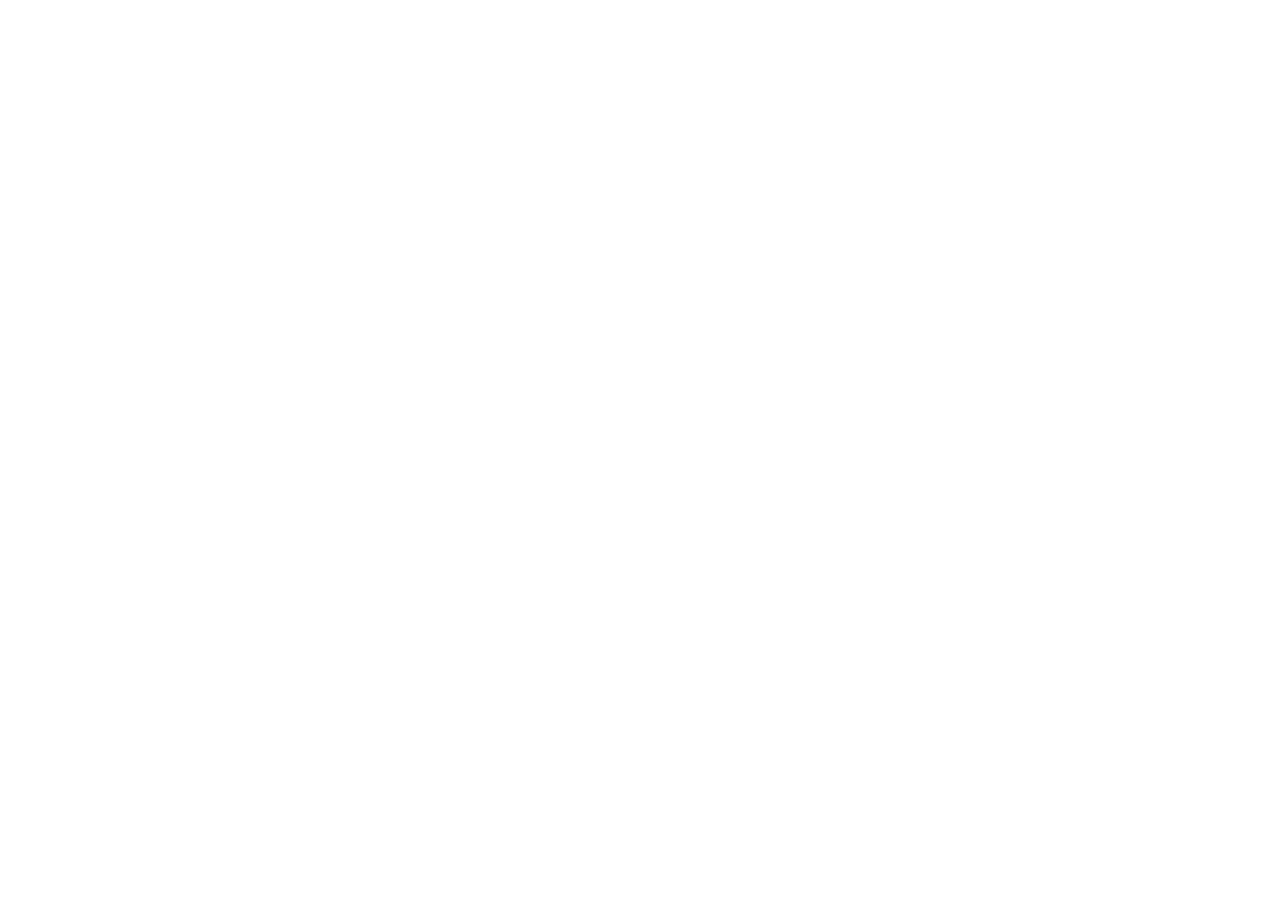
==== Base-HTML-CSS/Task_03/pages/float.html @ d97b337b "fixed base_html_css_task_3" ====
<!DOCTYPE html>
<html lang="zh-CN">
<head>
    <meta charset="UTF-8">
    <meta name="viewport" content="width=device-width, initial-scale=1.0">
    <meta http-equiv="X-UA-Compatible" content="ie=edge">
    <title>Document</title>
</head>
<body>
    
</body>
</html>
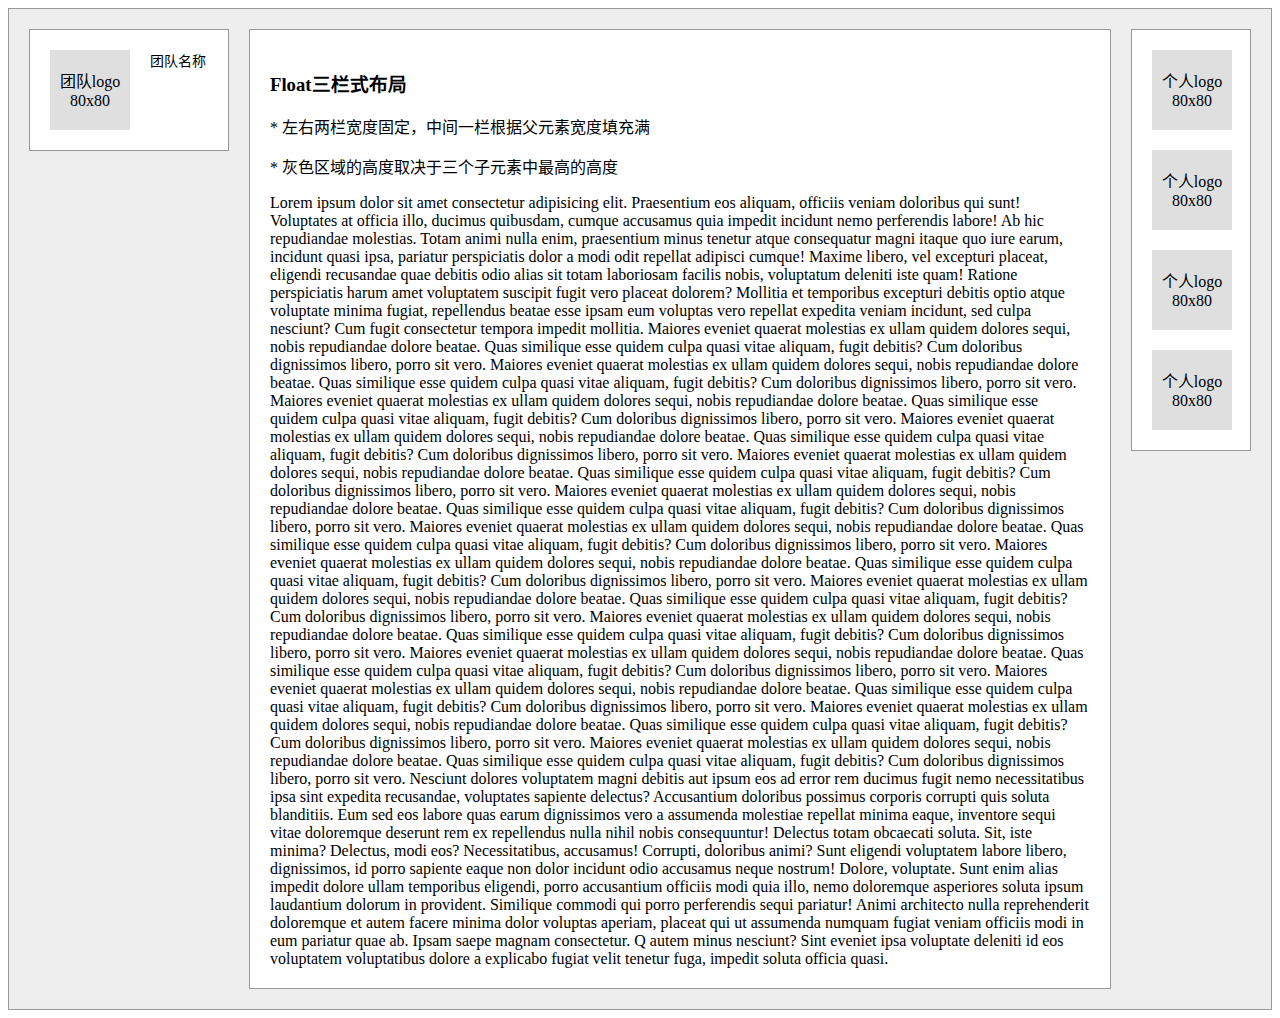
==== commit 661edce1: "add rendering.sketch & add base_css_task3_float" ====
--- a/Base-HTML-CSS/Task_03/pages/float.html
+++ b/Base-HTML-CSS/Task_03/pages/float.html
@@ -4,9 +4,54 @@
     <meta charset="UTF-8">
     <meta name="viewport" content="width=device-width, initial-scale=1.0">
     <meta http-equiv="X-UA-Compatible" content="ie=edge">
-    <title>Document</title>
+    <title>Float三栏布局</title>
+    <link rel="stylesheet" href="../css/float.css">
 </head>
 <body>
-    
+    <div class="container clearfix">
+        <div class="left-bar">
+            <div class="avatar"><span>团队logo 80x80</span></div>
+            <div class="title">团队名称</div>
+        </div>
+        <div class="right-bar">
+            <ul>
+                <li class="avatar"><span>个人logo 80x80</span></li>
+                <li class="avatar"><span>个人logo 80x80</span></li>
+                <li class="avatar"><span>个人logo 80x80</span></li>
+                <li class="avatar"><span>个人logo 80x80</span></li>
+            </ul>
+        </div>
+        <div class="center">
+            <div class="content">
+                <h3>Float三栏式布局</h3>
+                <p>* 左右两栏宽度固定，中间一栏根据父元素宽度填充满</p>
+                <p>* 灰色区域的高度取决于三个子元素中最高的高度</p>
+                Lorem ipsum dolor sit amet consectetur adipisicing elit. Praesentium eos aliquam, officiis veniam doloribus qui sunt! Voluptates at officia illo, ducimus quibusdam, cumque accusamus quia impedit incidunt nemo perferendis labore!
+                Ab hic repudiandae molestias. Totam animi nulla enim, praesentium minus tenetur atque consequatur magni itaque quo iure earum, incidunt quasi ipsa, pariatur perspiciatis dolor a modi odit repellat adipisci cumque!
+                Maxime libero, vel excepturi placeat, eligendi recusandae quae debitis odio alias sit totam laboriosam facilis nobis, voluptatum deleniti iste quam! Ratione perspiciatis harum amet voluptatem suscipit fugit vero placeat dolorem?
+                Mollitia et temporibus excepturi debitis optio atque voluptate minima fugiat, repellendus beatae esse ipsam eum voluptas vero repellat expedita veniam incidunt, sed culpa nesciunt? Cum fugit consectetur tempora impedit mollitia.
+                Maiores eveniet quaerat molestias ex ullam quidem dolores sequi, nobis repudiandae dolore beatae. Quas similique esse quidem culpa quasi vitae aliquam, fugit debitis? Cum doloribus dignissimos libero, porro sit vero.
+                Maiores eveniet quaerat molestias ex ullam quidem dolores sequi, nobis repudiandae dolore beatae. Quas similique esse quidem culpa quasi vitae aliquam, fugit debitis? Cum doloribus dignissimos libero, porro sit vero.
+                Maiores eveniet quaerat molestias ex ullam quidem dolores sequi, nobis repudiandae dolore beatae. Quas similique esse quidem culpa quasi vitae aliquam, fugit debitis? Cum doloribus dignissimos libero, porro sit vero.
+                Maiores eveniet quaerat molestias ex ullam quidem dolores sequi, nobis repudiandae dolore beatae. Quas similique esse quidem culpa quasi vitae aliquam, fugit debitis? Cum doloribus dignissimos libero, porro sit vero.
+                Maiores eveniet quaerat molestias ex ullam quidem dolores sequi, nobis repudiandae dolore beatae. Quas similique esse quidem culpa quasi vitae aliquam, fugit debitis? Cum doloribus dignissimos libero, porro sit vero.
+                Maiores eveniet quaerat molestias ex ullam quidem dolores sequi, nobis repudiandae dolore beatae. Quas similique esse quidem culpa quasi vitae aliquam, fugit debitis? Cum doloribus dignissimos libero, porro sit vero.
+                Maiores eveniet quaerat molestias ex ullam quidem dolores sequi, nobis repudiandae dolore beatae. Quas similique esse quidem culpa quasi vitae aliquam, fugit debitis? Cum doloribus dignissimos libero, porro sit vero.
+                Maiores eveniet quaerat molestias ex ullam quidem dolores sequi, nobis repudiandae dolore beatae. Quas similique esse quidem culpa quasi vitae aliquam, fugit debitis? Cum doloribus dignissimos libero, porro sit vero.
+                Maiores eveniet quaerat molestias ex ullam quidem dolores sequi, nobis repudiandae dolore beatae. Quas similique esse quidem culpa quasi vitae aliquam, fugit debitis? Cum doloribus dignissimos libero, porro sit vero.
+                Maiores eveniet quaerat molestias ex ullam quidem dolores sequi, nobis repudiandae dolore beatae. Quas similique esse quidem culpa quasi vitae aliquam, fugit debitis? Cum doloribus dignissimos libero, porro sit vero.
+                Maiores eveniet quaerat molestias ex ullam quidem dolores sequi, nobis repudiandae dolore beatae. Quas similique esse quidem culpa quasi vitae aliquam, fugit debitis? Cum doloribus dignissimos libero, porro sit vero.
+                Maiores eveniet quaerat molestias ex ullam quidem dolores sequi, nobis repudiandae dolore beatae. Quas similique esse quidem culpa quasi vitae aliquam, fugit debitis? Cum doloribus dignissimos libero, porro sit vero.
+                Maiores eveniet quaerat molestias ex ullam quidem dolores sequi, nobis repudiandae dolore beatae. Quas similique esse quidem culpa quasi vitae aliquam, fugit debitis? Cum doloribus dignissimos libero, porro sit vero.
+                Maiores eveniet quaerat molestias ex ullam quidem dolores sequi, nobis repudiandae dolore beatae. Quas similique esse quidem culpa quasi vitae aliquam, fugit debitis? Cum doloribus dignissimos libero, porro sit vero.
+                Nesciunt dolores voluptatem magni debitis aut ipsum eos ad error rem ducimus fugit nemo necessitatibus ipsa sint expedita recusandae, voluptates sapiente delectus? Accusantium doloribus possimus corporis corrupti quis soluta blanditiis.
+                Eum sed eos labore quas earum dignissimos vero a assumenda molestiae repellat minima eaque, inventore sequi vitae doloremque deserunt rem ex repellendus nulla nihil nobis consequuntur! Delectus totam obcaecati soluta.
+                Sit, iste minima? Delectus, modi eos? Necessitatibus, accusamus! Corrupti, doloribus animi? Sunt eligendi voluptatem labore libero, dignissimos, id porro sapiente eaque non dolor incidunt odio accusamus neque nostrum! Dolore, voluptate.
+                Sunt enim alias impedit dolore ullam temporibus eligendi, porro accusantium officiis modi quia illo, nemo doloremque asperiores soluta ipsum laudantium dolorum in provident. Similique commodi qui porro perferendis sequi pariatur!
+                Animi architecto nulla reprehenderit doloremque et autem facere minima dolor voluptas aperiam, placeat qui ut assumenda numquam fugiat veniam officiis modi in eum pariatur quae ab. Ipsam saepe magnam consectetur.
+                Q autem minus nesciunt? Sint eveniet ipsa voluptate deleniti id eos voluptatem voluptatibus dolore a explicabo fugiat velit tenetur fuga, impedit soluta officia quasi.
+            </div>
+        </div>
+    </div>
 </body>
 </html>--- a/Base-HTML-CSS/Task_03/css/float.css
+++ b/Base-HTML-CSS/Task_03/css/float.css
@@ -0,0 +1,73 @@
+/* 样式重置 & 公共样式 */
+ul{list-style: none;padding: 0;margin: 0;}
+
+.clearfix:before, .container:after { content: ""; display: table; }
+.clearfix:after { clear: both; }
+.clearfix { zoom: 1; }
+
+.left-bar,
+.right-bar,
+.container{
+    border: 1px solid #999;
+    background-color: #fff;
+    box-sizing: border-box;
+}
+
+
+/* 容器 */
+.container{
+    padding: 20px;
+    display: hidden;
+    background-color: #eee;
+}
+
+/* 头像 */
+.avatar{
+    /* display:table; */
+    position: relative;
+    width: 80px;
+    height: 80px;
+    margin: 20px;
+    text-align: center;
+    background-color: #DFDFDF;
+}
+.avatar span{
+    position: absolute;
+    top: 50%;
+    left: 0;
+    height: 44px;
+    margin-top: -22px;
+}
+
+/* 左边栏 */
+.container .left-bar{
+    float: left;
+    width: 200px;
+}
+.container .left-bar .avatar{
+    float: left;
+}
+.container .left-bar .title{
+    float: left;
+    width: 80ox;
+    height: 80px;
+    margin-top: 20px;
+    font-size: 14px;
+}
+
+/* 中间实体 */
+.container .center{
+    padding: 0px 120px 0 200px;
+}
+.container .center .content{
+    padding: 20px;
+    border: 1px solid #999;
+    background-color: #fff;
+    margin: 0 20px;
+}
+
+/* 右边栏 */
+.container .right-bar{
+    float: right;
+    width: 120px;
+}